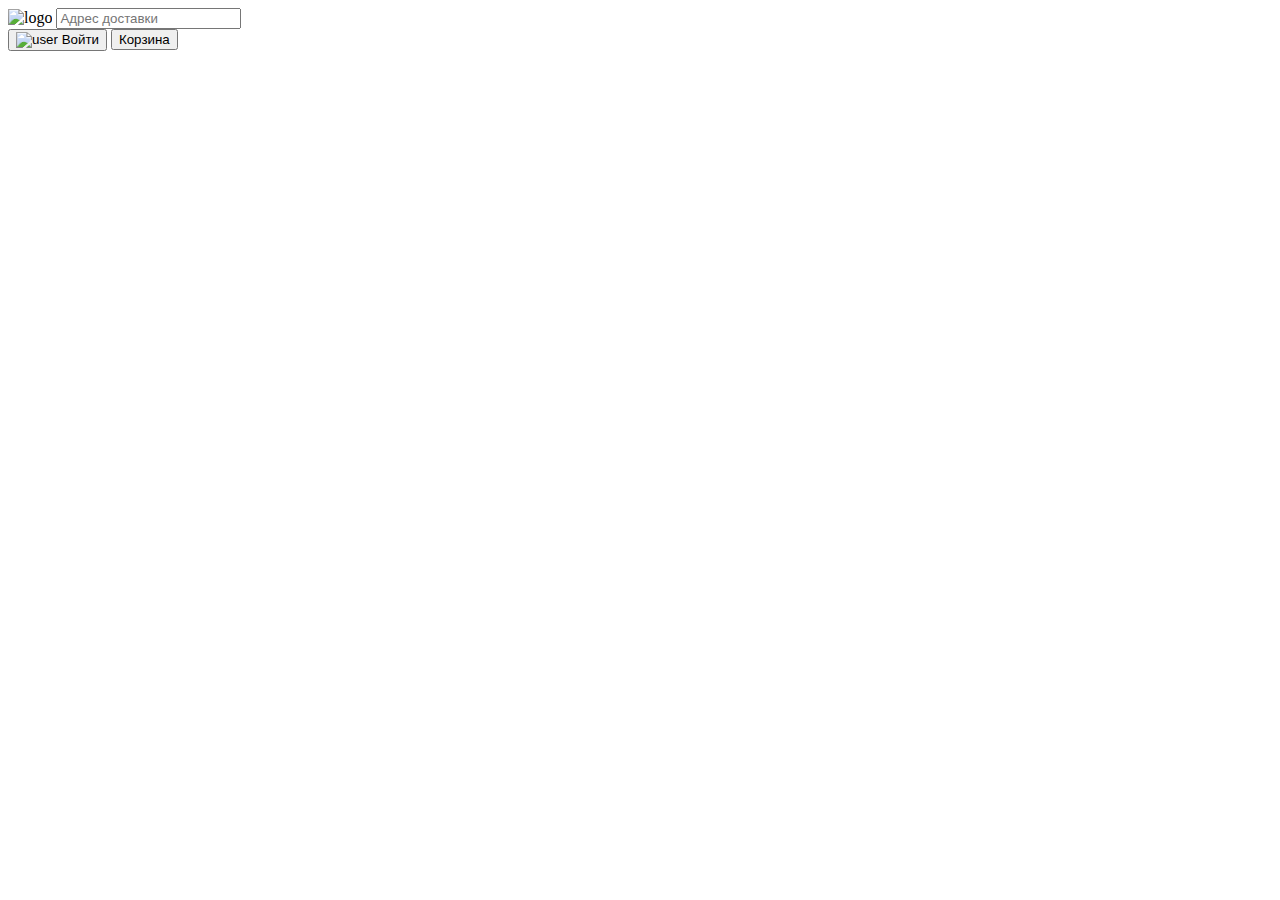
==== Index.html @ a84610e5 "Начало шапки" ====
<!DOCTYPE html>
<html lang="ru">
<head>
    <meta charset="UTF-8">
    <meta name="viewport" content="width=device-wigth, initial-scale=1.0">
    <title>Delivery Food - доставка еда</title>
    <link rel="stylesheet" href="css/style.css">
</head>
<body>
<!--описание шапки сайта-->
<div class="container">
    <header class="header">
        <img src="img/logo.svg" alt="logo" class="logo"/> <!-- логотип доставки-->
        <label>
            <input type="text" class="input search-input" placeholder="Адрес доставки"/>
        </label>
        <div class="buttons">
            <button class="button button-primary">
                <img src="img/user.svg" alt="user">
                Войти
            </button>
            <button class="button">Корзина</button>
        </div>
    </header>
</div>


</body>
</html>
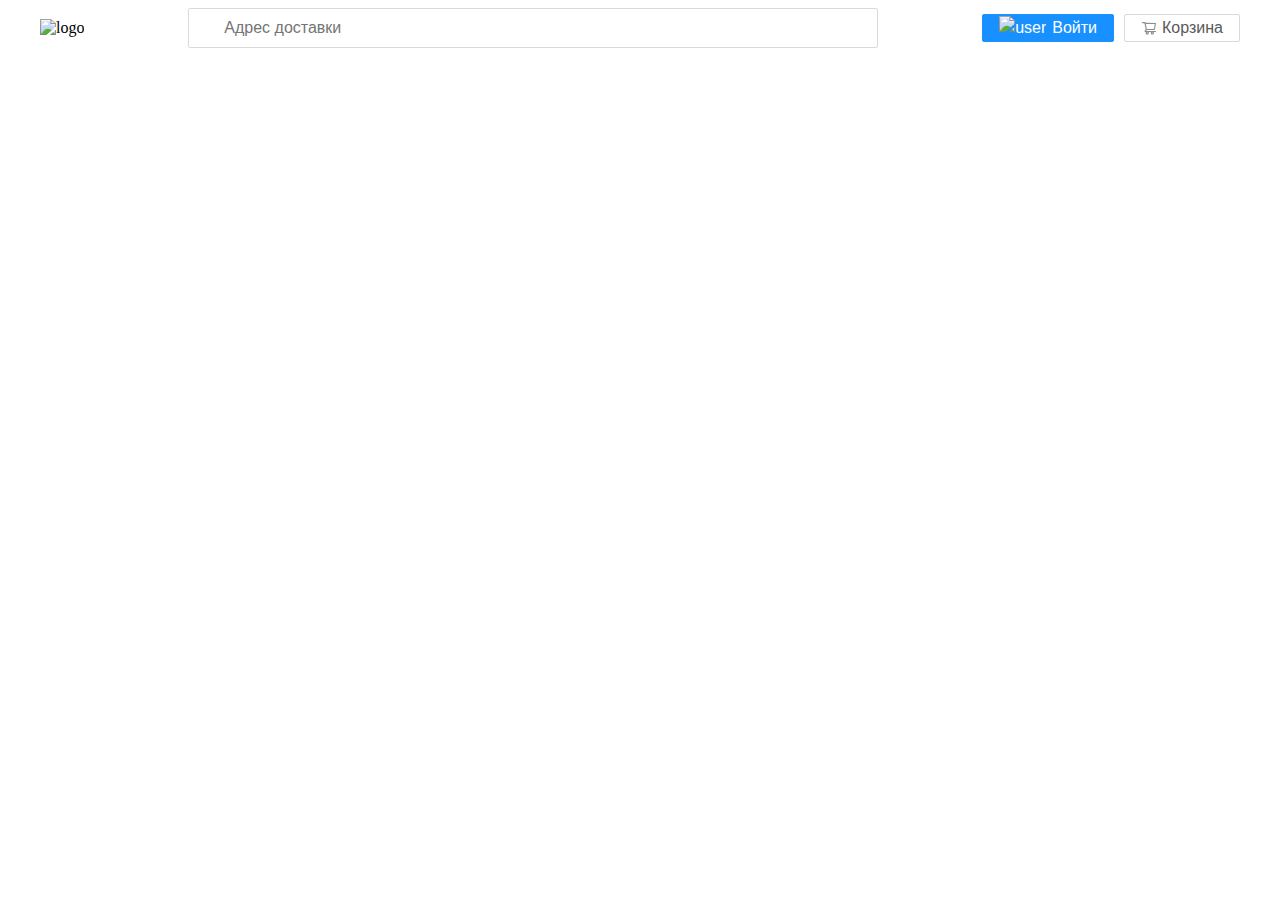
==== commit 82a9c979: "Butoon" ====
--- a/Index.html
+++ b/Index.html
@@ -16,10 +16,15 @@
         </label>
         <div class="buttons">
             <button class="button button-primary">
-                <img src="img/user.svg" alt="user">
-                Войти
+                <img src="img/user.svg" class="button_ic" alt="user">
+               <!-- <span class="button-text" Войти></span>  КОСЯК с шрифтами и текстом--!> Войти
             </button>
-            <button class="button">Корзина</button>
+            <button class="button button-shop">
+                <img src="img/shopping-card.svg" class="button_ic" alt="shop">
+                <!--<span class="button-text"> Корзина</span> КОСЯК с шрифтами и текстом--!>
+                Корзина
+            </button>
+
         </div>
     </header>
 </div>
--- a/css/style.css
+++ b/css/style.css
@@ -0,0 +1,64 @@
+* {box-sizing: border-box}
+
+
+.container{
+    max-width:1200px;
+    margin: auto;
+}
+
+
+.header{
+    display: flex; /*элетенты в 1 линию*/
+    align-items: center; /*элементы по вертикали в 1 линию*/
+    justify-content: space-between; //*раскидывание элементов по краям*/
+}
+
+
+.search-input {
+
+    background: white; /*фоновый увет строки поиска - белый*/
+    border: 1px solid #D9D9D9;
+    border-radius: 2px;
+    height: 40px;
+    width: 690px;
+    font-size: 16px; /*размер шрифта в поле*/
+    line-height: 24px; /*высота строки*/
+    background-image: url("../img/home.svg"); /*устанавливаем "домик" как картинку раб. зоны*/
+    background-repeat: no-repeat; /*устанавливаем единичное повторение*/
+    background-position: left 11px center; /*позиционируем*/
+    padding-left: 35px; /*-отступ слева, что бы текст не заезжал на картинку*/
+}
+.buttons {display: flex
+}
+
+.button {
+    display: flex;
+    align-items: center;
+    padding-left: 16px;
+    padding-right: 16px; /*эти 2 записи можно сократить на paddin: 8px 16 px*/
+    background: #FFFFFF;
+    border: 1px solid #D9D9D9;
+    box-sizing: border-box;
+    box-shadow: 0px 0px 2px rgba(0, 0, 0, 0.0015);
+    border-radius: 2px;
+    color: #595959;
+    font-size: 16px;
+    line-height: 24px;
+}
+.button-primary {
+    background: #1890FF;
+    border: 1px solid #1890FF;
+    color: #FFFFFF;
+    margin-right: 10px;
+}
+.button_ic {
+    margin-right: 6px
+}
+
+.button-shop {
+    background: #FFFFFF;
+    border: 1px solid #D9D9D9;
+    box-sizing: border-box;
+    box-shadow: 0px 0px 2px rgba(0, 0, 0, 0.0015);
+    border-radius: 2px;
+}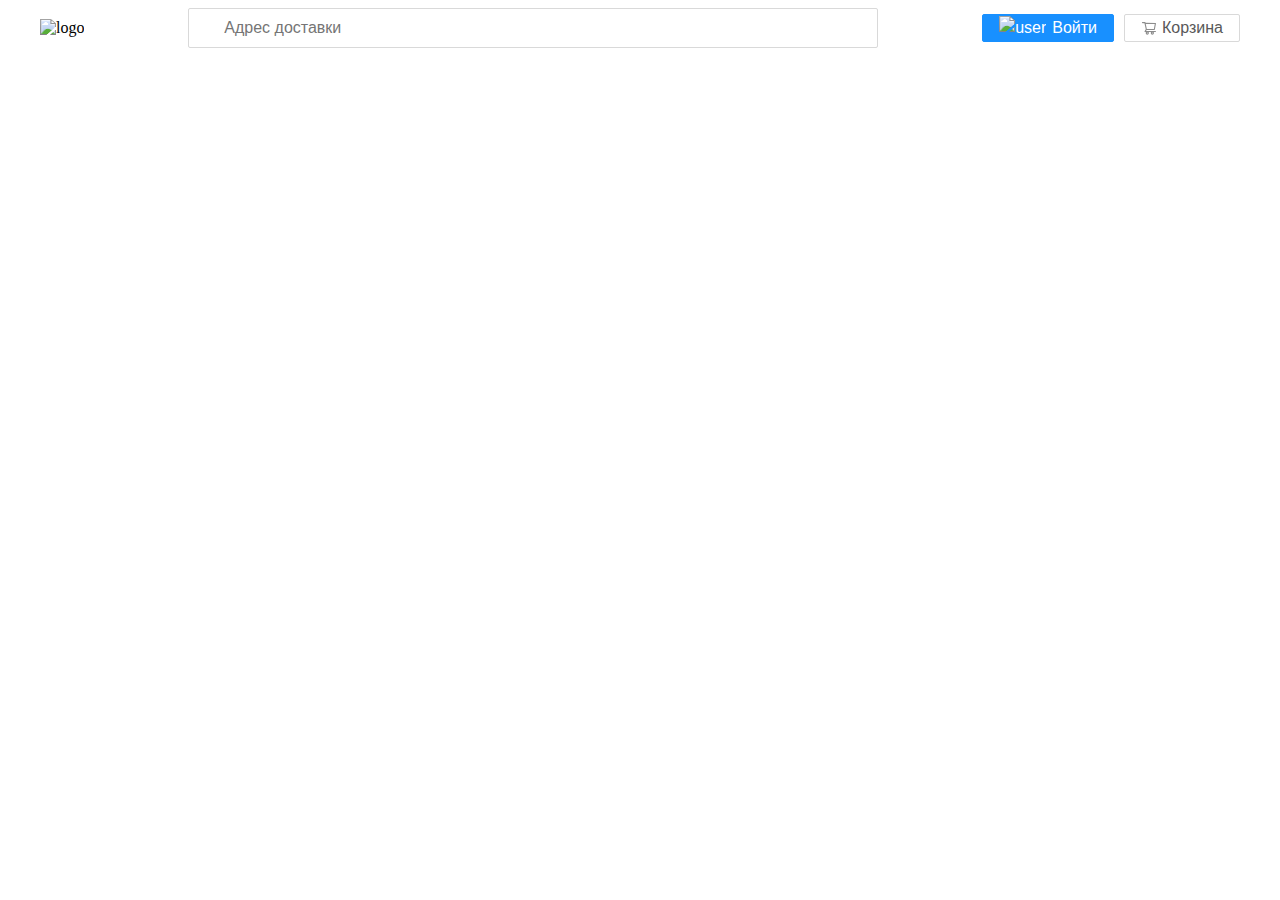
==== commit 8ca24468: "1 урок" ====
--- a/Index.html
+++ b/Index.html
@@ -17,11 +17,11 @@
         <div class="buttons">
             <button class="button button-primary">
                 <img src="img/user.svg" class="button_ic" alt="user">
-               <!-- <span class="button-text" Войти></span>  КОСЯК с шрифтами и текстом--!> Войти
+               <!-- <span class="button-text" Войти></span>  КОСЯК с шрифтами и текстом--> Войти
             </button>
             <button class="button button-shop">
                 <img src="img/shopping-card.svg" class="button_ic" alt="shop">
-                <!--<span class="button-text"> Корзина</span> КОСЯК с шрифтами и текстом--!>
+                <!--<span class="button-text"> Корзина</span> КОСЯК с шрифтами и текстом-->
                 Корзина
             </button>
 
--- a/css/style.css
+++ b/css/style.css
@@ -28,7 +28,9 @@
     background-position: left 11px center; /*позиционируем*/
     padding-left: 35px; /*-отступ слева, что бы текст не заезжал на картинку*/
 }
-.buttons {display: flex
+.buttons {
+    display: flex;
+    align-items: center;
 }
 
 .button {
@@ -51,6 +53,7 @@
     color: #FFFFFF;
     margin-right: 10px;
 }
+
 .button_ic {
     margin-right: 6px
 }
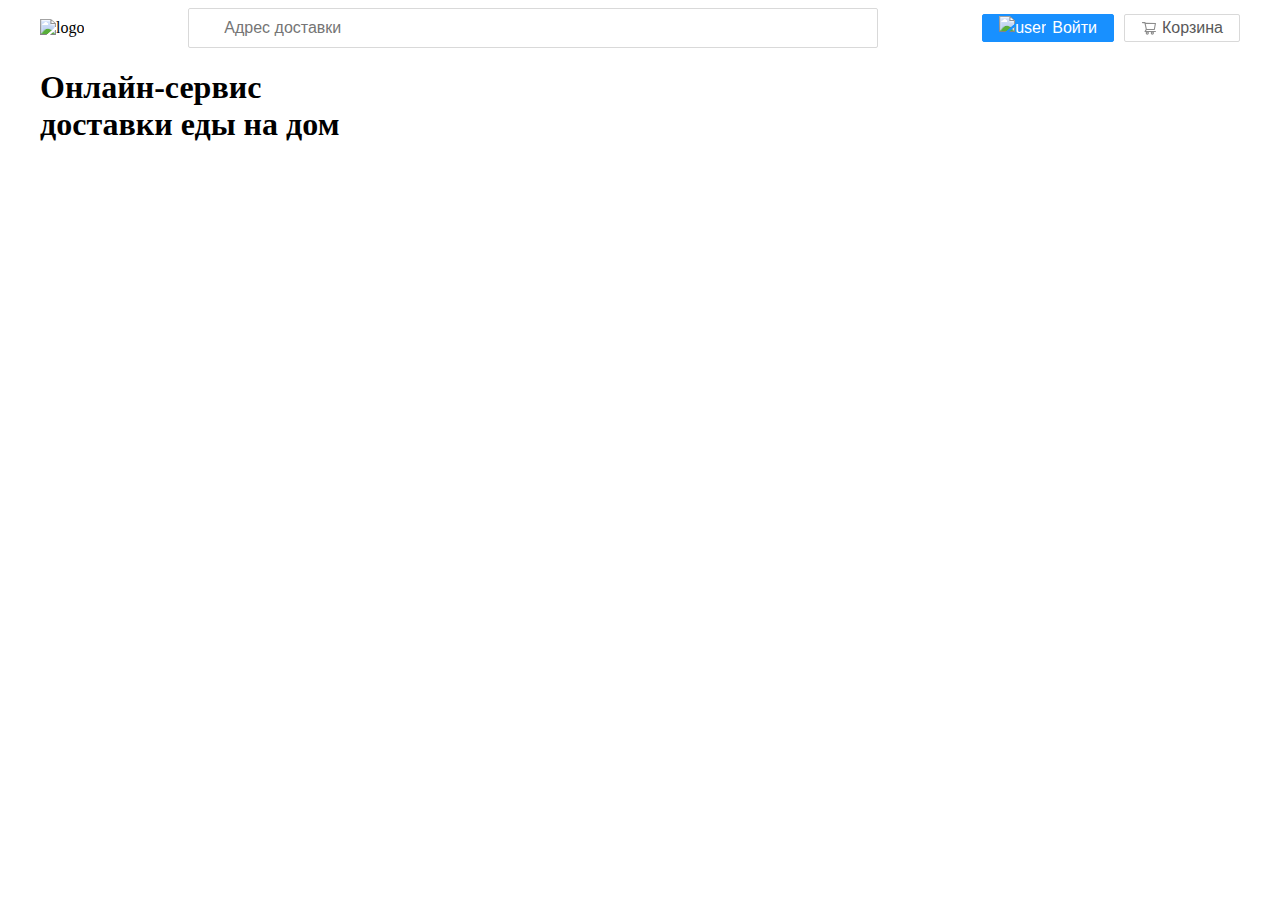
==== commit 07ec54ee: "Подключение файла normalize.css" ====
--- a/Index.html
+++ b/Index.html
@@ -4,6 +4,8 @@
     <meta charset="UTF-8">
     <meta name="viewport" content="width=device-wigth, initial-scale=1.0">
     <title>Delivery Food - доставка еда</title>
+    <link href="https://fonts.googleapis.com/css2?family=Roboto:ital,wght@0,500;0,700;1,400;1,700&display=swap" rel="stylesheet">
+    <link rel="stylesheet" href="css/normalize.css">
     <link rel="stylesheet" href="css/style.css">
 </head>
 <body>
@@ -27,6 +29,11 @@
 
         </div>
     </header>
+    <section class="promo">
+        <h1 class="promo-title">Онлайн-сервис <br>доставки еды на дом</h1>
+    </section>
+
+
 </div>
 
 
--- a/css/style.css
+++ b/css/style.css
@@ -58,10 +58,3 @@
     margin-right: 6px
 }
 
-.button-shop {
-    background: #FFFFFF;
-    border: 1px solid #D9D9D9;
-    box-sizing: border-box;
-    box-shadow: 0px 0px 2px rgba(0, 0, 0, 0.0015);
-    border-radius: 2px;
-}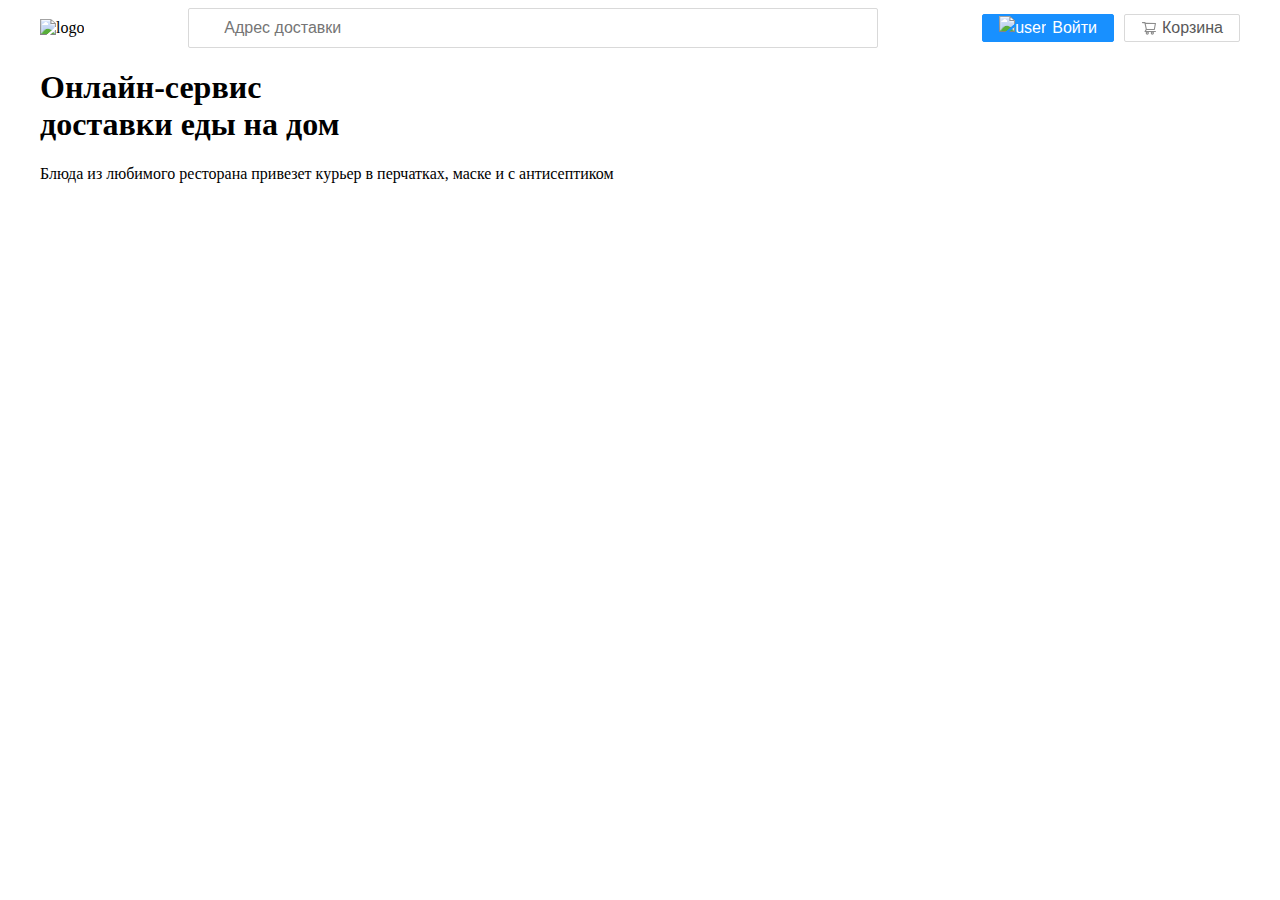
==== commit d7c7837a: "Ищем и цепляем картинку к блоку." ====
--- a/Index.html
+++ b/Index.html
@@ -31,6 +31,7 @@
     </header>
     <section class="promo">
         <h1 class="promo-title">Онлайн-сервис <br>доставки еды на дом</h1>
+        <p class="promo-text">Блюда из любимого ресторана привезет курьер в перчатках, маске и с антисептиком</p>
     </section>
 
 
